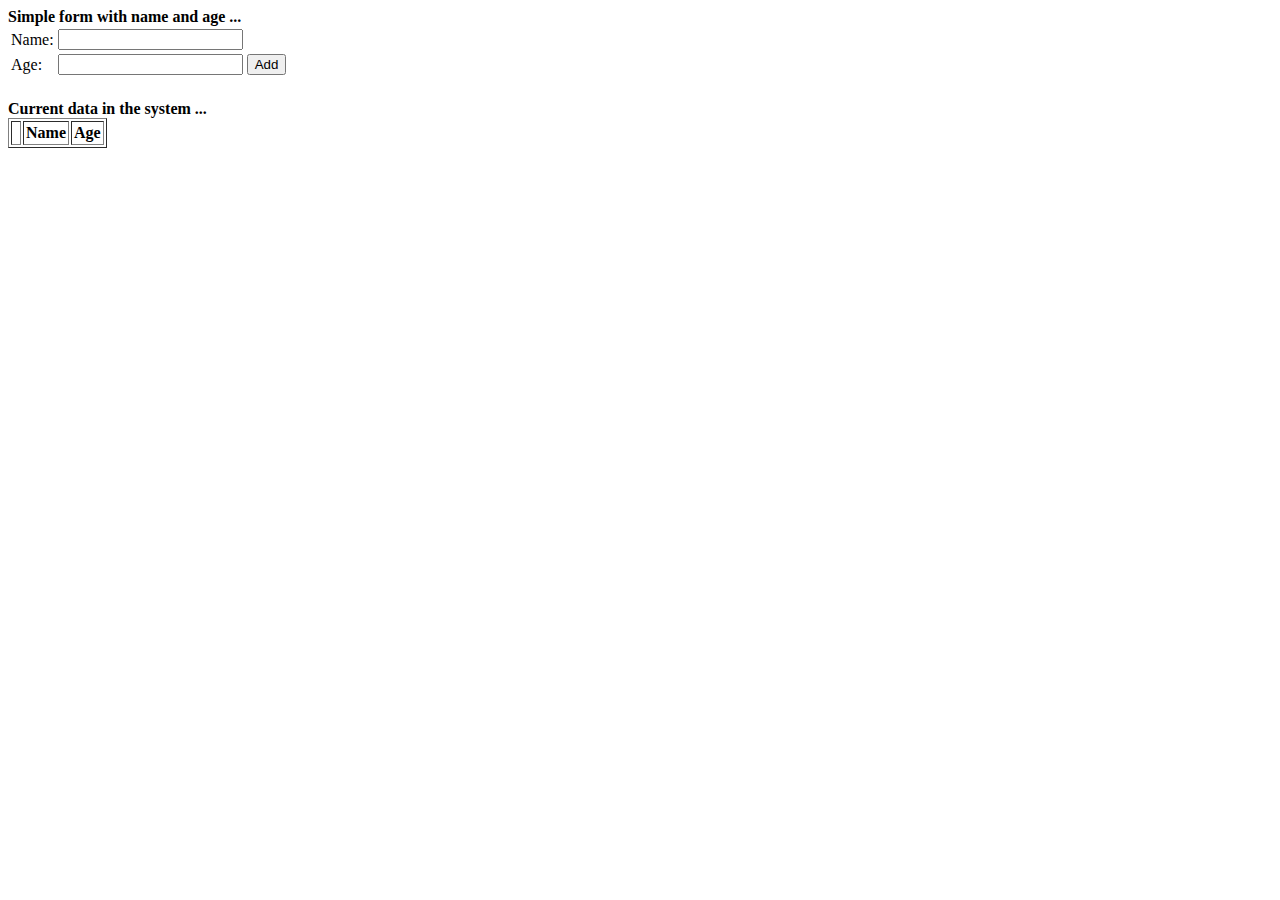
==== app/src/main/assets/index.html @ d773eb4e "add webview show jurnal data" ====
<!DOCTYPE html>
<html>
<head>
    <title>HTML dynamic table using JavaScript</title>
    <!-- <script type="text/javascript" src="app.js"></script> -->
    <script>
function addRow() {

    var myName = document.getElementById("name");
    var age = document.getElementById("age");
    var table = document.getElementById("myTableData");

    var rowCount = table.rows.length;
    var row = table.insertRow(rowCount);

    row.insertCell(0).innerHTML= '<input type="button" value = "Delete" onClick="Javacsript:deleteRow(this)">';
    row.insertCell(1).innerHTML= myName.value;
    row.insertCell(2).innerHTML= age.value;

}

function a(){
    document.write('a');
}

function addRowFromClick(){

    var name = "joko";
    var umur = 9;

    var table = document.getElementById("myTableData");

    <!--Android.showToast(name + "telah dimasukkan");-->

    var rowCount = table.rows.length;
    var row = table.insertRow(rowCount);

    row.insertCell(0).innerHTML= '<input type="button" value = "Delete" onClick="Javacsript:deleteRow(this)">';
    row.insertCell(1).innerHTML= name;
    row.insertCell(2).innerHTML= umur;
}

function addRowFromJava(name, umur){

    var table = document.getElementById("myTableData");

    Android.showToast(name + "telah dimasukkan");

    var rowCount = table.rows.length;
    var row = table.insertRow(rowCount);

    row.insertCell(0).innerHTML= '<input type="button" value = "Delete" onClick="Javacsript:deleteRow(this)">';
    row.insertCell(1).innerHTML= name;
    row.insertCell(2).innerHTML= umur;
}

function satHello(hello){
    Android.showToast(hello);
}

function deleteRow(obj) {

    var index = obj.parentNode.parentNode.rowIndex;
    var table = document.getElementById("myTableData");
    table.deleteRow(index);

}

function load() {

    console.log("Page load finished");

}



    </script>
</head>
<body onload="load()">
<div id="myform">
    <b>Simple form with name and age ...</b>
    <table>
        <tr>
            <td>Name:</td>
            <td><input type="text" id="name"></td>
        </tr>
        <tr>
            <td>Age:</td>
            <td><input type="text" id="age">
                <input type="button" id="add" value="Add" onclick="Javascript:addRow()"></td>
        </tr>
        <tr>
            <td>&nbsp;</td>
            <td>&nbsp;</td>
        </tr>
    </table>
</div>
<div id="mydata">
    <b>Current data in the system ...</b>
    <table id="myTableData"  border="1" cellpadding="2">
        <tr>
            <td>&nbsp;</td>
            <td><b>Name</b></td>
            <td><b>Age</b></td>
        </tr>
    </table>
    &nbsp;<br/>
</div>
</body>
</html>
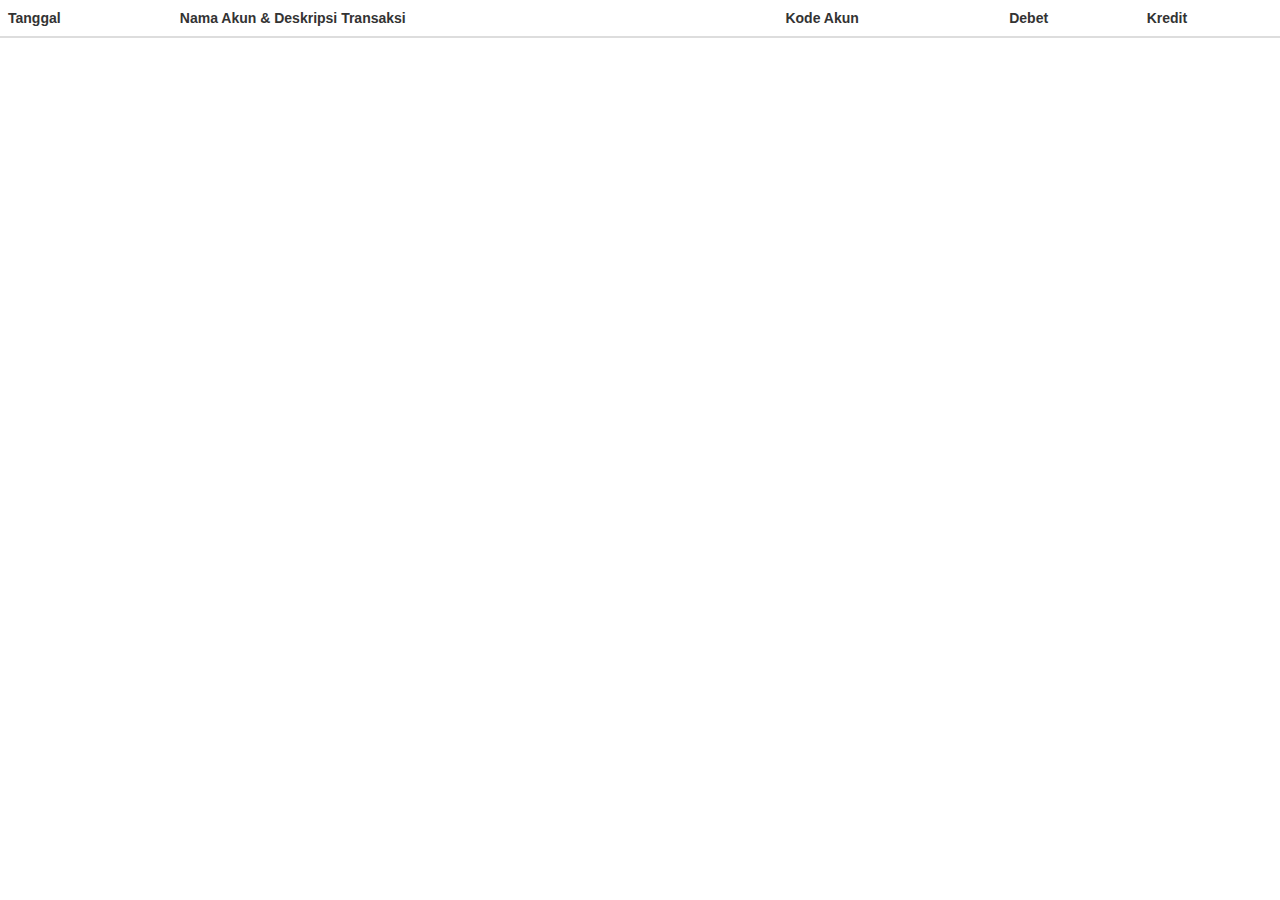
==== commit 5b005161: "komat kamit ke 6" ====
--- a/app/src/main/assets/index.html
+++ b/app/src/main/assets/index.html
@@ -1,110 +1,63 @@
 <!DOCTYPE html>
-<html>
+<html lang="en">
 <head>
-    <title>HTML dynamic table using JavaScript</title>
-    <!-- <script type="text/javascript" src="app.js"></script> -->
+    <meta charset="utf-8">
+    <meta http-equiv="X-UA-Compatible" content="IE=edge">
+    <meta name="viewport" content="width=device-width, initial-scale=1">
+    <!-- The above 3 meta tags *must* come first in the head; any other head content must come *after* these tags -->
+    <title>Bootstrap 101 Template</title>
+
+    <!-- Bootstrap -->
+    <link href="css/bootstrap.min.css" rel="stylesheet">
+
+    <!-- HTML5 shim and Respond.js for IE8 support of HTML5 elements and media queries -->
+    <!-- WARNING: Respond.js doesn't work if you view the page via file:// -->
+    <!--[if lt IE 9]>
+    <!--<script src="https://oss.maxcdn.com/html5shiv/3.7.3/html5shiv.min.js"></script>-->
+    <!--<script src="https://oss.maxcdn.com/respond/1.4.2/respond.min.js"></script>-->
+    <![endif]-->
+
     <script>
-function addRow() {
+        function addRow(tgl, ket, akunDebt, namaDebt, nomDebt, akunKred, namaKred, nomKred){
 
-    var myName = document.getElementById("name");
-    var age = document.getElementById("age");
-    var table = document.getElementById("myTableData");
+        var table = document.getElementById("myTableData");
 
-    var rowCount = table.rows.length;
-    var row = table.insertRow(rowCount);
+        <!--Android.showToast(name + "telah dimasukkan");-->
 
-    row.insertCell(0).innerHTML= '<input type="button" value = "Delete" onClick="Javacsript:deleteRow(this)">';
-    row.insertCell(1).innerHTML= myName.value;
-    row.insertCell(2).innerHTML= age.value;
+        var rowCount = table.rows.length;
+        var row = table.insertRow(rowCount);
 
-}
+        row.insertCell(0).innerHTML= tgl;
+        row.insertCell(1).innerHTML= namaDebt + "<br>&ensp;&ensp;&ensp;" + namaKred + "<br>(" + ket + ")";
+        row.insertCell(2).innerHTML= akunDebt + "<br>&ensp;&ensp;&ensp;" + akunKred;
+        row.insertCell(3).innerHTML= nomDebt;
+        row.insertCell(4).innerHTML= "<br>" + nomKred;
 
-function a(){
-    document.write('a');
-}
-
-function addRowFromClick(){
-
-    var name = "joko";
-    var umur = 9;
-
-    var table = document.getElementById("myTableData");
-
-    <!--Android.showToast(name + "telah dimasukkan");-->
-
-    var rowCount = table.rows.length;
-    var row = table.insertRow(rowCount);
-
-    row.insertCell(0).innerHTML= '<input type="button" value = "Delete" onClick="Javacsript:deleteRow(this)">';
-    row.insertCell(1).innerHTML= name;
-    row.insertCell(2).innerHTML= umur;
-}
-
-function addRowFromJava(name, umur){
-
-    var table = document.getElementById("myTableData");
-
-    Android.showToast(name + "telah dimasukkan");
-
-    var rowCount = table.rows.length;
-    var row = table.insertRow(rowCount);
-
-    row.insertCell(0).innerHTML= '<input type="button" value = "Delete" onClick="Javacsript:deleteRow(this)">';
-    row.insertCell(1).innerHTML= name;
-    row.insertCell(2).innerHTML= umur;
-}
-
-function satHello(hello){
-    Android.showToast(hello);
-}
-
-function deleteRow(obj) {
-
-    var index = obj.parentNode.parentNode.rowIndex;
-    var table = document.getElementById("myTableData");
-    table.deleteRow(index);
-
-}
-
-function load() {
-
-    console.log("Page load finished");
-
-}
-
-
+    }
 
     </script>
+
 </head>
-<body onload="load()">
-<div id="myform">
-    <b>Simple form with name and age ...</b>
-    <table>
+<body>
+<div class="table-responsive">
+    <table class="table table-hover" id="myTableData" onclick="test.performClick();">
+        <thead>
         <tr>
-            <td>Name:</td>
-            <td><input type="text" id="name"></td>
+            <th>Tanggal</th>
+            <th>Nama Akun & Deskripsi Transaksi</th>
+            <th>Kode Akun</th>
+            <th>Debet</th>
+            <th>Kredit</th>
         </tr>
-        <tr>
-            <td>Age:</td>
-            <td><input type="text" id="age">
-                <input type="button" id="add" value="Add" onclick="Javascript:addRow()"></td>
-        </tr>
-        <tr>
-            <td>&nbsp;</td>
-            <td>&nbsp;</td>
-        </tr>
+        </thead>
+        <tbody>
+        </tbody>
     </table>
 </div>
-<div id="mydata">
-    <b>Current data in the system ...</b>
-    <table id="myTableData"  border="1" cellpadding="2">
-        <tr>
-            <td>&nbsp;</td>
-            <td><b>Name</b></td>
-            <td><b>Age</b></td>
-        </tr>
-    </table>
-    &nbsp;<br/>
-</div>
+
+<!-- jQuery (necessary for Bootstrap's JavaScript plugins) -->
+<!-- <script src="https://ajax.googleapis.com/ajax/libs/jquery/1.12.4/jquery.min.js"></script> -->
+<!-- Include all compiled plugins (below), or include individual files as needed -->
+<script src="js/bootstrap.min.js"></script>
 </body>
 </html>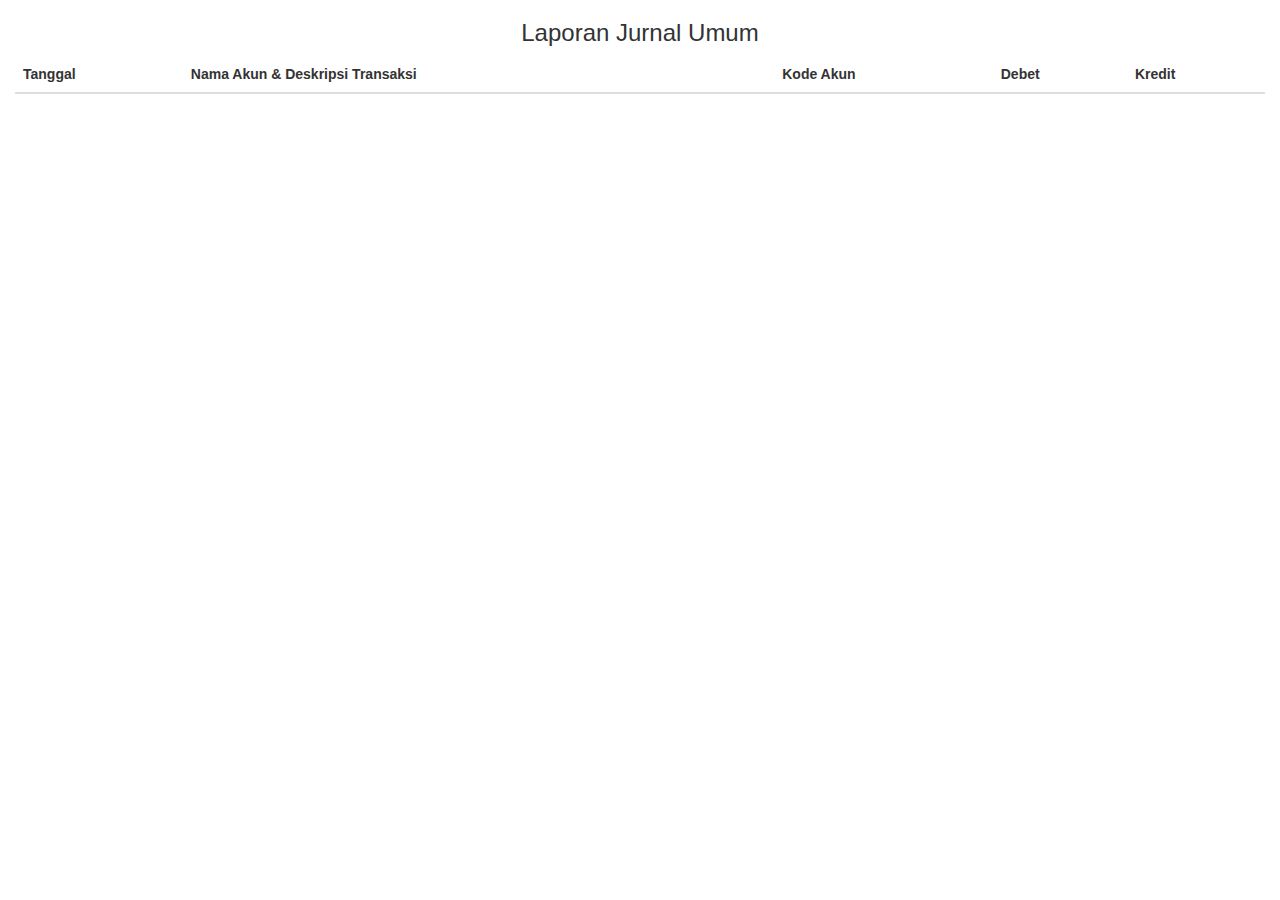
==== commit a66a80e2: "tambah export pdf, backup dan restore" ====
--- a/app/src/main/assets/index.html
+++ b/app/src/main/assets/index.html
@@ -18,41 +18,61 @@
     <![endif]-->
 
     <script>
-        function addRow(tgl, ket, akunDebt, namaDebt, nomDebt, akunKred, namaKred, nomKred){
+        function addRow(tgl, kodeAkun, namaAkun, nomAkun, pos){
 
         var table = document.getElementById("myTableData");
-
-        <!--Android.showToast(name + "telah dimasukkan");-->
 
         var rowCount = table.rows.length;
         var row = table.insertRow(rowCount);
 
         row.insertCell(0).innerHTML= tgl;
-        row.insertCell(1).innerHTML= namaDebt + "<br>&ensp;&ensp;&ensp;" + namaKred + "<br>(" + ket + ")";
-        row.insertCell(2).innerHTML= akunDebt + "<br>&ensp;&ensp;&ensp;" + akunKred;
-        row.insertCell(3).innerHTML= nomDebt;
-        row.insertCell(4).innerHTML= "<br>" + nomKred;
+        if(pos == "0"){
+            row.insertCell(1).innerHTML= namaAkun;
+            row.insertCell(2).innerHTML= kodeAkun;
+            row.insertCell(3).innerHTML= nomAkun;
+            row.insertCell(4).innerHTML= "-";
+        }else if(pos == ""){
+            row.insertCell(1).innerHTML= namaAkun;
+            row.insertCell(2).innerHTML= "";
+            row.insertCell(3).innerHTML= "";
+            row.insertCell(4).innerHTML= "";
+        }else{
+            row.insertCell(1).innerHTML= "&emsp;" + namaAkun;
+            row.insertCell(2).innerHTML= "&emsp;" + kodeAkun;
+            row.insertCell(3).innerHTML= "-";
+            row.insertCell(4).innerHTML= nomAkun;
+        }
 
+    }
+
+    function setNamaPers(nama){
+        document.getElementById("namaPers").innerHTML= nama;
     }
 
     </script>
 
 </head>
 <body>
-<div class="table-responsive">
-    <table class="table table-hover" id="myTableData" onclick="test.performClick();">
-        <thead>
-        <tr>
-            <th>Tanggal</th>
-            <th>Nama Akun & Deskripsi Transaksi</th>
-            <th>Kode Akun</th>
-            <th>Debet</th>
-            <th>Kredit</th>
-        </tr>
-        </thead>
-        <tbody>
-        </tbody>
-    </table>
+<div class="container-fluid">
+
+    <h2 id="namaPers" align="center"></h2>
+    <center><h3>Laporan Jurnal Umum</h3></center>
+
+    <div class="table-responsive">
+        <table class="table table-hover" id="myTableData" onclick="test.performClick();">
+            <thead>
+            <tr>
+                <th>Tanggal</th>
+                <th>Nama Akun & Deskripsi Transaksi</th>
+                <th>Kode Akun</th>
+                <th>Debet</th>
+                <th>Kredit</th>
+            </tr>
+            </thead>
+            <tbody>
+            </tbody>
+        </table>
+    </div>
 </div>
 
 <!-- jQuery (necessary for Bootstrap's JavaScript plugins) -->
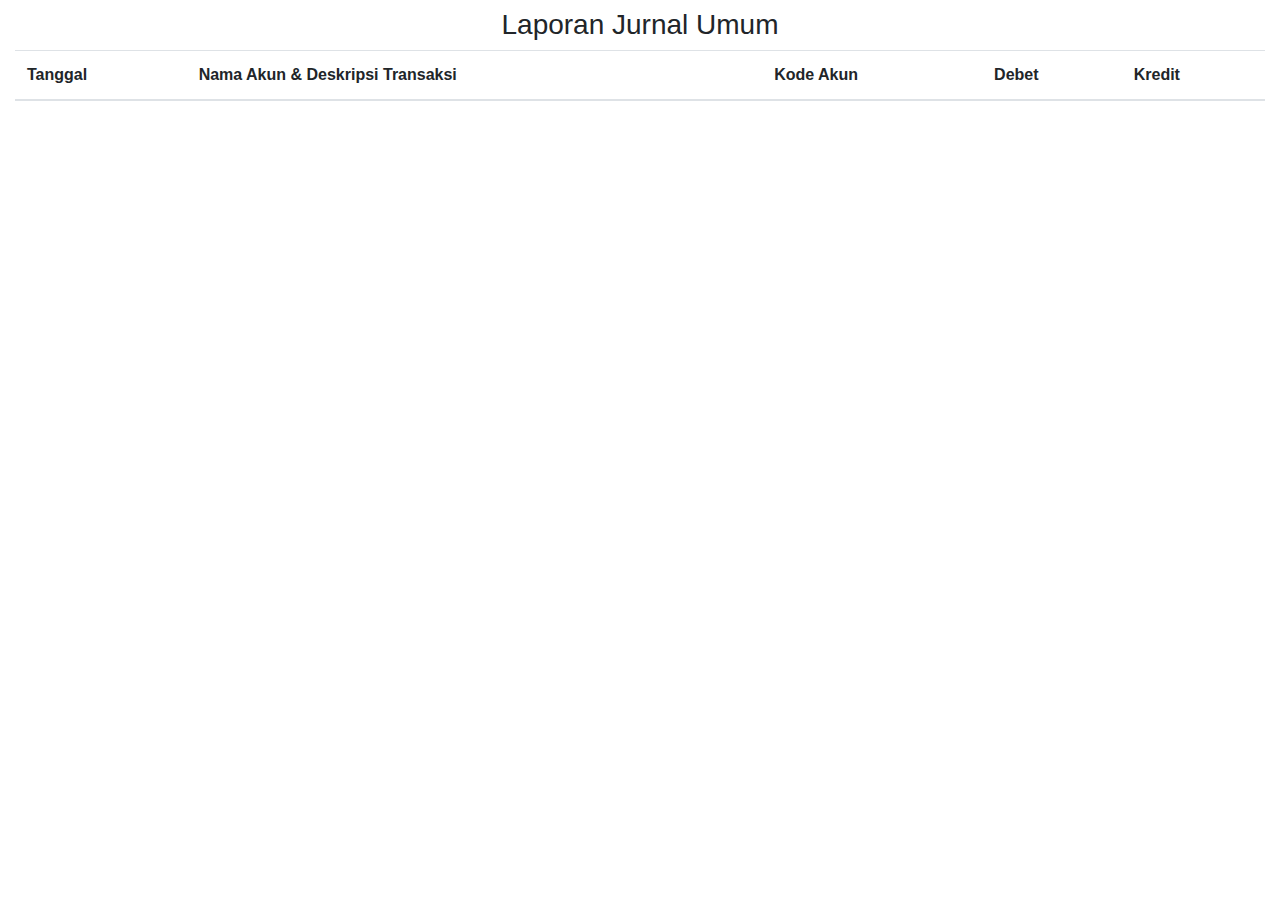
==== commit 2aac4257: "fixing button icon export pdf" ====
--- a/app/src/main/assets/index.html
+++ b/app/src/main/assets/index.html
@@ -74,6 +74,8 @@
         </table>
     </div>
 </div>
+<div style="height:100px">
+</div>
 
 <!-- jQuery (necessary for Bootstrap's JavaScript plugins) -->
 <!-- <script src="https://ajax.googleapis.com/ajax/libs/jquery/1.12.4/jquery.min.js"></script> -->
